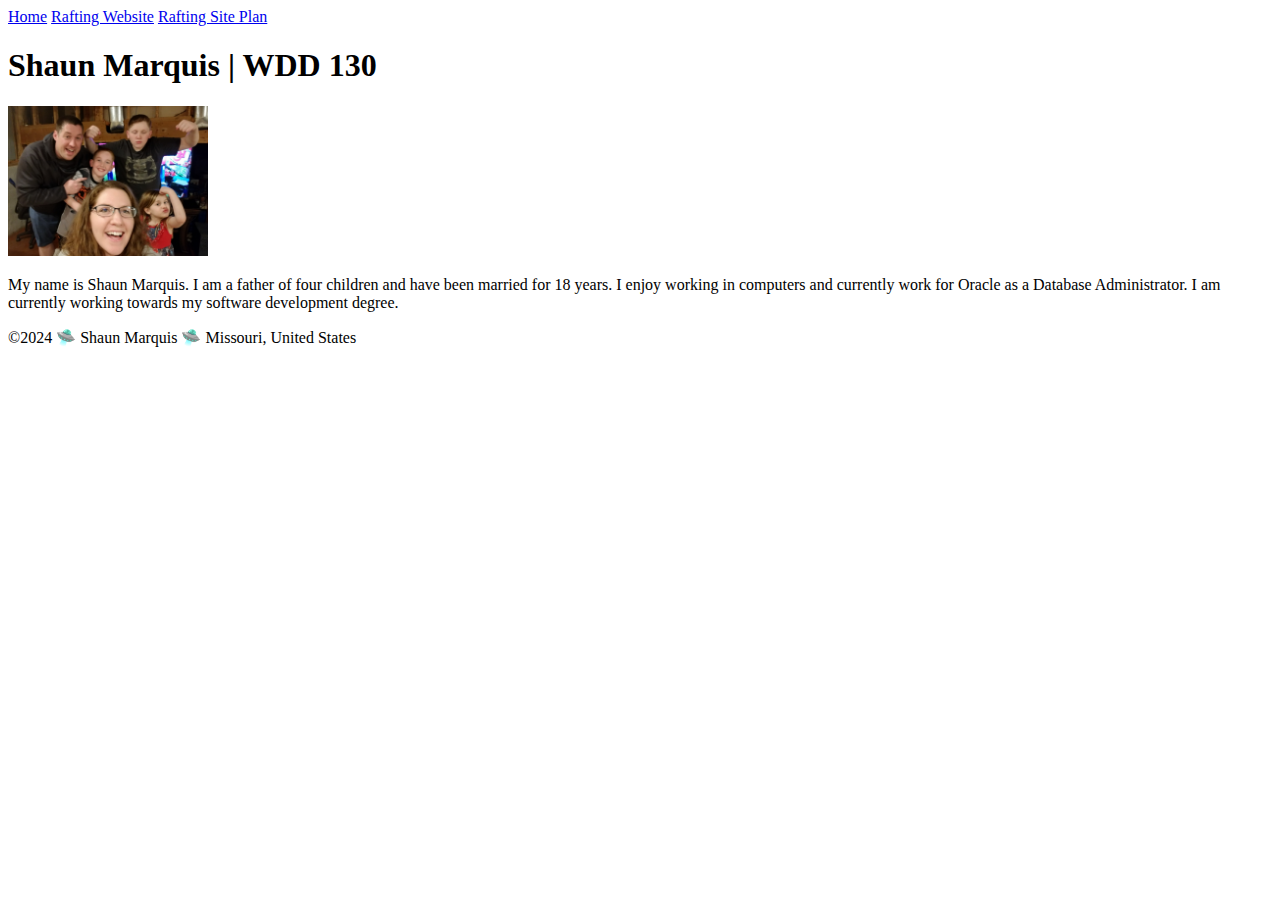
==== Week01/index.html @ decd4f83 "first commit" ====
<!DOCTYPE html>
<html lang="en-US">
    <head>
        <meta charset="utf-8">
        <meta name="viewport" content="width=device-width,initial-scale=1.0">
        <title>Shaun Marquis | WDD 130</title>
    </head>
    <body>
        <header>
            <nav>
                <a href="#">Home</a>
                <a href="wwr/">Rafting Website</a>
                <a href="wwr/site-plan-rafting.html">Rafting Site Plan</a>
            </nav>
        </header>
        <main>
            <h1>Shaun Marquis | WDD 130</h1>
            <img src="images/profile.jpg" alt="Shaun Marquis" width="200">
            <p> 
                My name is Shaun Marquis.  I am a father of four children
                and have been married for 18 years.  I enjoy working in computers and 
                currently work for Oracle as a Database Administrator.  I am currently
                working towards my software development degree.
            </p>
        </main>
        <footer>
            <p>
                ©2024 🛸 Shaun Marquis 🛸 Missouri, United States
            </p>
        </footer>
    </body>
</html>
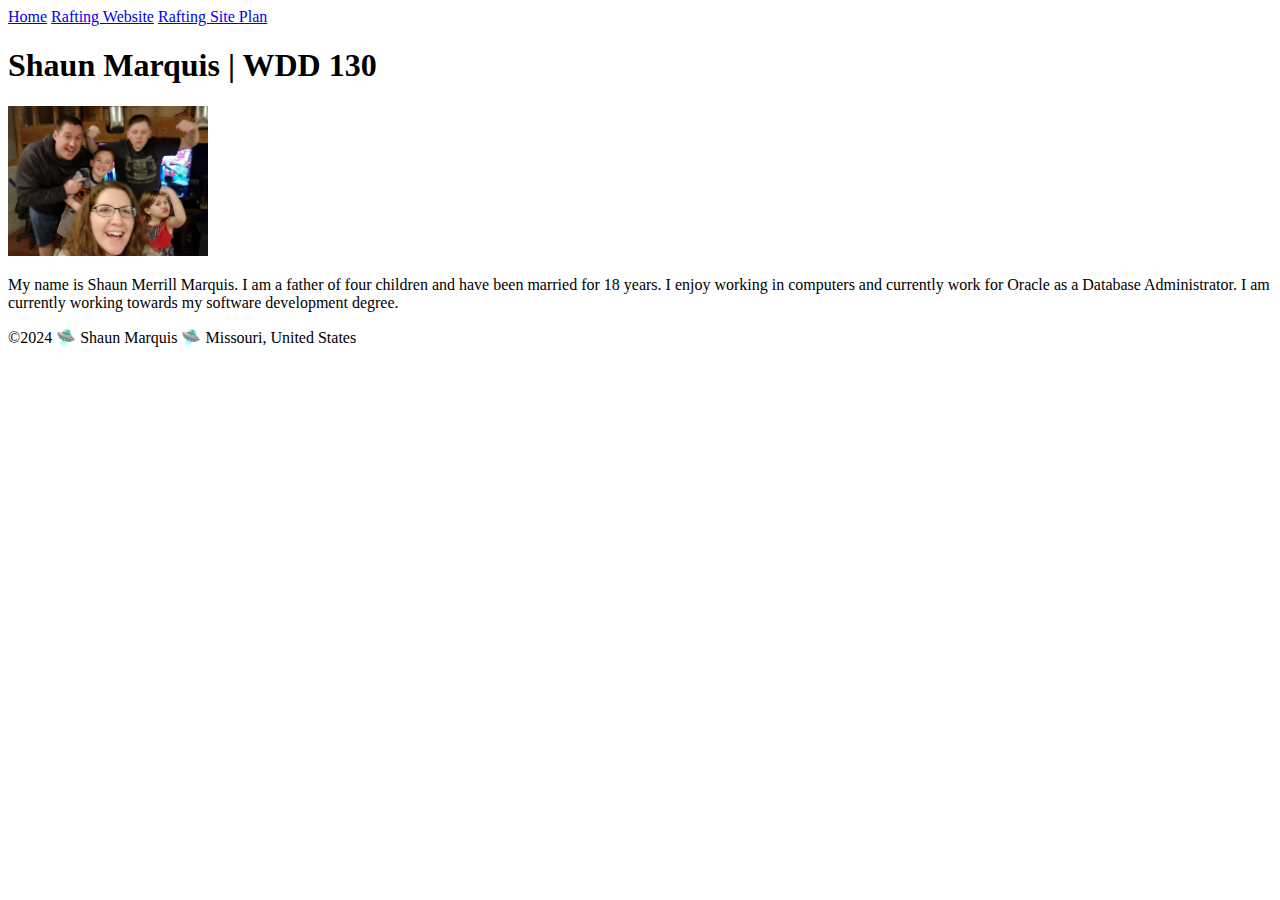
==== commit 89ef5e7a: "updated name" ====
--- a/Week01/index.html
+++ b/Week01/index.html
@@ -17,7 +17,7 @@
             <h1>Shaun Marquis | WDD 130</h1>
             <img src="images/profile.jpg" alt="Shaun Marquis" width="200">
             <p> 
-                My name is Shaun Marquis.  I am a father of four children
+                My name is Shaun Merrill Marquis.  I am a father of four children
                 and have been married for 18 years.  I enjoy working in computers and 
                 currently work for Oracle as a Database Administrator.  I am currently
                 working towards my software development degree.
